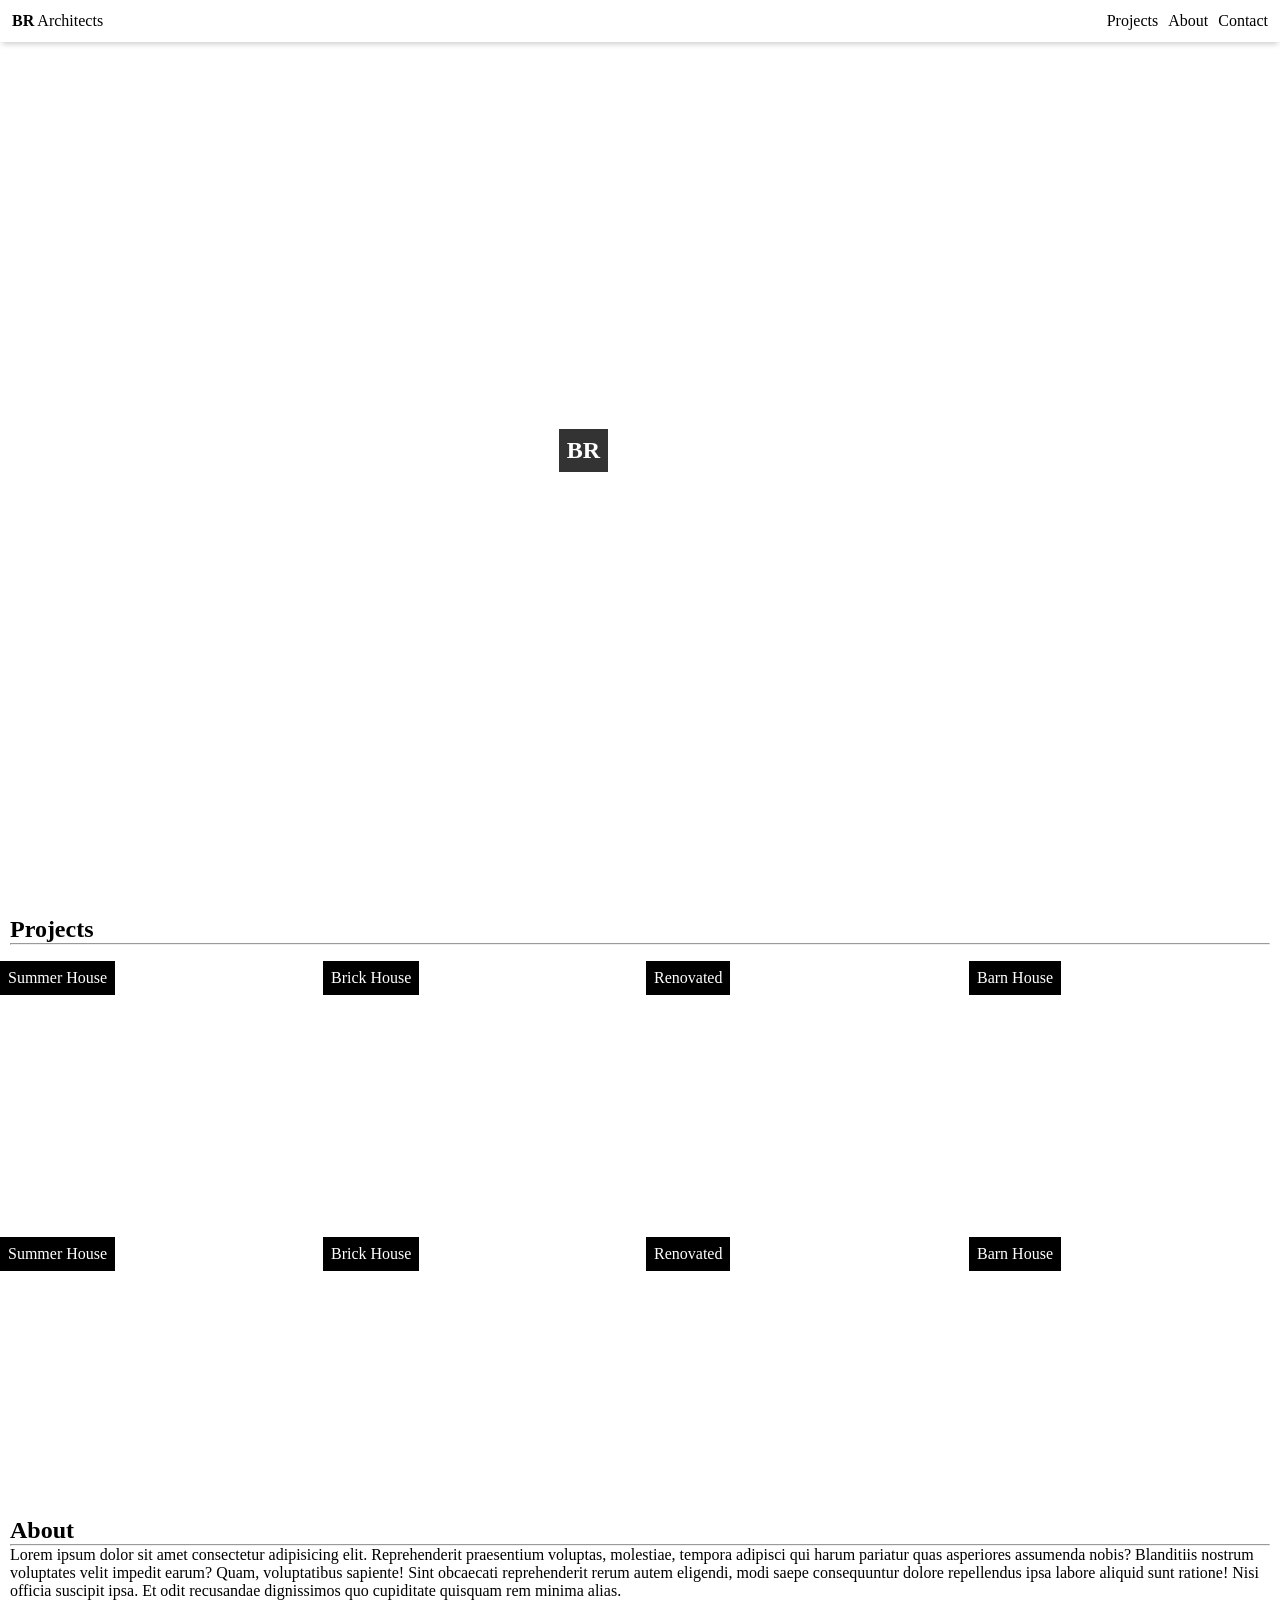
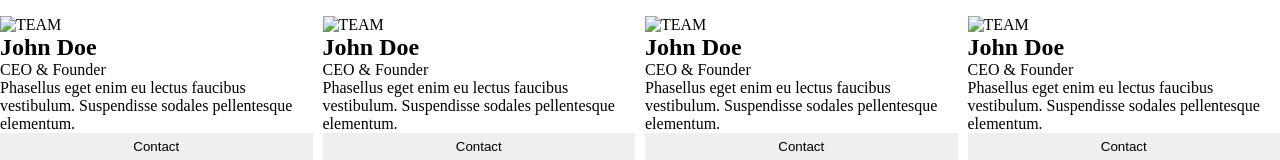
==== index.html @ 9697cc01 "Add files via upload" ====
<!doctype html>
<html lang="en">

<head>
    <meta charset="UTF-8" />
    <meta name="viewport" content="width=device-width, initial-scale=1.0" />
    <title>Flex Box</title>
    <link rel="stylesheet" href="style.css" />
</head>

<body>
    <div class="flex-container">
        <div class="flex-item-1">
            <p><strong>BR</strong> Architects</p>
        </div>
        <div class="flex-item-2">
            <p>Projects</p>
            <p>About</p>
            <p>Contact</p>
        </div>
    </div>
    <div class="building">
        <p><span>BR</span> Architects</p>
    </div>
    <div class="projects-heading">
        <h2>Projects</h2>
        <hr />
    </div>
    <div class="projects-container">
        <div class="project-1">
            <p>Summer House</p>
        </div>
        <div class="project-2">
            <p>Brick House</p>
        </div>
        <div class="project-3">
            <p>Renovated</p>
        </div>
        <div class="project-4">
            <p>Barn House</p>
        </div>
        <div class="project-5">
            <p>Summer House</p>
        </div>
        <div class="project-6">
            <p>Brick House</p>
        </div>
        <div class="project-7">
            <p>Renovated</p>
        </div>
        <div class="project-8">
            <p>Barn House</p>
        </div>
    </div>
    <div class="about-container">
        <h2>About</h2>
        <hr />
        <p>
            Lorem ipsum dolor sit amet consectetur adipisicing elit. Reprehenderit
            praesentium voluptas, molestiae, tempora adipisci qui harum pariatur
            quas asperiores assumenda nobis? Blanditiis nostrum voluptates velit
            impedit earum? Quam, voluptatibus sapiente! Sint obcaecati reprehenderit
            rerum autem eligendi, modi saepe consequuntur dolore repellendus ipsa
            labore aliquid sunt ratione! Nisi officia suscipit ipsa. Et odit
            recusandae dignissimos quo cupiditate quisquam rem minima alias.
        </p>
    </div>
    <div class="people-container">
        <div>
            <img src="https://www.w3schools.com/w3images/team2.jpg" alt="TEAM" />
            <h2>John Doe</h2>
            <p>CEO & Founder</p>
            <p>
                Phasellus eget enim eu lectus faucibus vestibulum. Suspendisse sodales
                pellentesque elementum.
            </p>
            <button class="people-button">Contact</button>
        </div>
        <div>
            <img src="https://www.w3schools.com/w3images/team1.jpg" alt="TEAM" />
            <h2>John Doe</h2>
            <p>CEO & Founder</p>
            <p>
                Phasellus eget enim eu lectus faucibus vestibulum. Suspendisse sodales
                pellentesque elementum.
            </p>
            <button class="people-button">Contact</button>
        </div>
        <div>
            <img src="https://www.w3schools.com/w3images/team3.jpg" alt="TEAM" />
            <h2>John Doe</h2>
            <p>CEO & Founder</p>
            <p>
                Phasellus eget enim eu lectus faucibus vestibulum. Suspendisse sodales
                pellentesque elementum.
            </p>
            <button class="people-button">Contact</button>
        </div>
        <div>
            <img src="https://www.w3schools.com/w3images/team4.jpg" alt="TEAM" />
            <h2>John Doe</h2>
            <p>CEO & Founder</p>
            <p>
                Phasellus eget enim eu lectus faucibus vestibulum. Suspendisse sodales
                pellentesque elementum.
            </p>
            <button class="people-button">Contact</button>
        </div>
    </div>
</body>

</html>
---- style.css ----
* {
    box-sizing: border-box;
    margin: 0px;
    padding: 0px;
}

.flex-container,
.flex-item-2 {
    display: flex;
    justify-content: space-between;
    align-items: center;
    gap: 10px;
}

.flex-container {
    padding: 12px;
    box-shadow: 0px 4px 6px -2px rgba(0, 0, 0, 0.2);
    position: fixed;
    width: 100%;
    background-color: white;
}

.building {
    background-image: url("https://www.w3schools.com/w3images/architect.jpg");
    height: 100vh;
    background-position: center center;
    background-repeat: no-repeat;
    background-size: cover;
    display: flex;
    justify-content: center;
    align-items: center;
    margin: 0px 8px;
}

.building>p {
    color: white;
    font-size: 24px;
    word-spacing: 10px;
}

.building>p>span {
    display: inline-block;
    font-weight: bold;
    background-color: rgba(0, 0, 0, 0.8);
    padding: 8px;
}

.projects-heading,
.about-container {
    margin: 16px 10px;
}

.projects-container {
    display: grid;
    grid-template-columns: repeat(4, 1fr);
    height: 60vh;
    gap: 12px;
}

.projects-container>div {
    background-position: center center;
    background-size: cover;
    background-repeat: no-repeat;
}

.projects-container>div>p {
    background-color: black;
    color: white;
    display: inline-block;
    padding: 8px;
}

.project-1,
.project-6 {
    background-image: url("https://www.w3schools.com/w3images/house5.jpg");
}

.project-2,
.project-5 {
    background-image: url("https://www.w3schools.com/w3images/house2.jpg");
}

.project-3,
.project-8 {
    background-image: url("https://www.w3schools.com/w3images/house3.jpg");
}

.project-4,
.project-7 {
    background-image: url("https://www.w3schools.com/w3images/house4.jpg");
}

.people-container {
    display: grid;
    grid-template-columns: repeat(4, 1fr);
    gap: 10px;
}

.people-container>div>img {
    width: 100%;
    display: block;
}

.people-button {
    width: 100%;
    border: 0px;
    padding: 6px 0px;
    cursor: pointer;
}
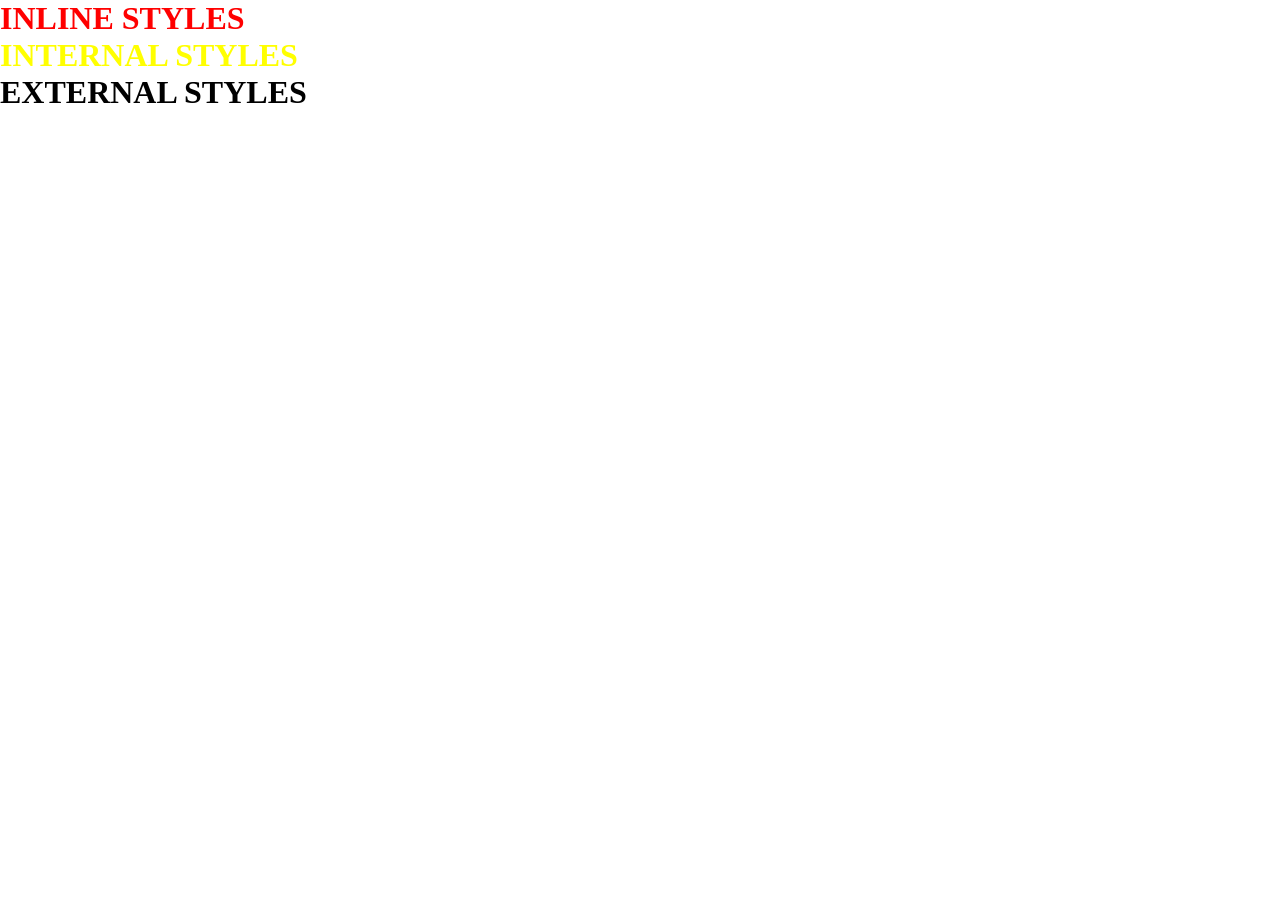
==== commit 00b06fac: "Add files via upload" ====
--- a/index.html
+++ b/index.html
@@ -2,111 +2,18 @@
 <html lang="en">
 
 <head>
-    <meta charset="UTF-8" />
-    <meta name="viewport" content="width=device-width, initial-scale=1.0" />
-    <title>Flex Box</title>
     <link rel="stylesheet" href="style.css" />
+    <style>
+        .heading {
+            color: yellow;
+        }
+    </style>
 </head>
 
 <body>
-    <div class="flex-container">
-        <div class="flex-item-1">
-            <p><strong>BR</strong> Architects</p>
-        </div>
-        <div class="flex-item-2">
-            <p>Projects</p>
-            <p>About</p>
-            <p>Contact</p>
-        </div>
-    </div>
-    <div class="building">
-        <p><span>BR</span> Architects</p>
-    </div>
-    <div class="projects-heading">
-        <h2>Projects</h2>
-        <hr />
-    </div>
-    <div class="projects-container">
-        <div class="project-1">
-            <p>Summer House</p>
-        </div>
-        <div class="project-2">
-            <p>Brick House</p>
-        </div>
-        <div class="project-3">
-            <p>Renovated</p>
-        </div>
-        <div class="project-4">
-            <p>Barn House</p>
-        </div>
-        <div class="project-5">
-            <p>Summer House</p>
-        </div>
-        <div class="project-6">
-            <p>Brick House</p>
-        </div>
-        <div class="project-7">
-            <p>Renovated</p>
-        </div>
-        <div class="project-8">
-            <p>Barn House</p>
-        </div>
-    </div>
-    <div class="about-container">
-        <h2>About</h2>
-        <hr />
-        <p>
-            Lorem ipsum dolor sit amet consectetur adipisicing elit. Reprehenderit
-            praesentium voluptas, molestiae, tempora adipisci qui harum pariatur
-            quas asperiores assumenda nobis? Blanditiis nostrum voluptates velit
-            impedit earum? Quam, voluptatibus sapiente! Sint obcaecati reprehenderit
-            rerum autem eligendi, modi saepe consequuntur dolore repellendus ipsa
-            labore aliquid sunt ratione! Nisi officia suscipit ipsa. Et odit
-            recusandae dignissimos quo cupiditate quisquam rem minima alias.
-        </p>
-    </div>
-    <div class="people-container">
-        <div>
-            <img src="https://www.w3schools.com/w3images/team2.jpg" alt="TEAM" />
-            <h2>John Doe</h2>
-            <p>CEO & Founder</p>
-            <p>
-                Phasellus eget enim eu lectus faucibus vestibulum. Suspendisse sodales
-                pellentesque elementum.
-            </p>
-            <button class="people-button">Contact</button>
-        </div>
-        <div>
-            <img src="https://www.w3schools.com/w3images/team1.jpg" alt="TEAM" />
-            <h2>John Doe</h2>
-            <p>CEO & Founder</p>
-            <p>
-                Phasellus eget enim eu lectus faucibus vestibulum. Suspendisse sodales
-                pellentesque elementum.
-            </p>
-            <button class="people-button">Contact</button>
-        </div>
-        <div>
-            <img src="https://www.w3schools.com/w3images/team3.jpg" alt="TEAM" />
-            <h2>John Doe</h2>
-            <p>CEO & Founder</p>
-            <p>
-                Phasellus eget enim eu lectus faucibus vestibulum. Suspendisse sodales
-                pellentesque elementum.
-            </p>
-            <button class="people-button">Contact</button>
-        </div>
-        <div>
-            <img src="https://www.w3schools.com/w3images/team4.jpg" alt="TEAM" />
-            <h2>John Doe</h2>
-            <p>CEO & Founder</p>
-            <p>
-                Phasellus eget enim eu lectus faucibus vestibulum. Suspendisse sodales
-                pellentesque elementum.
-            </p>
-            <button class="people-button">Contact</button>
-        </div>
-    </div>
+    <h1 style="color: red">INLINE STYLES</h1>
+    <h1 class="heading">INTERNAL STYLES</h1>
+    <h1 class="heading-2">EXTERNAL STYLES </h1>
 </body>
 
 </html>
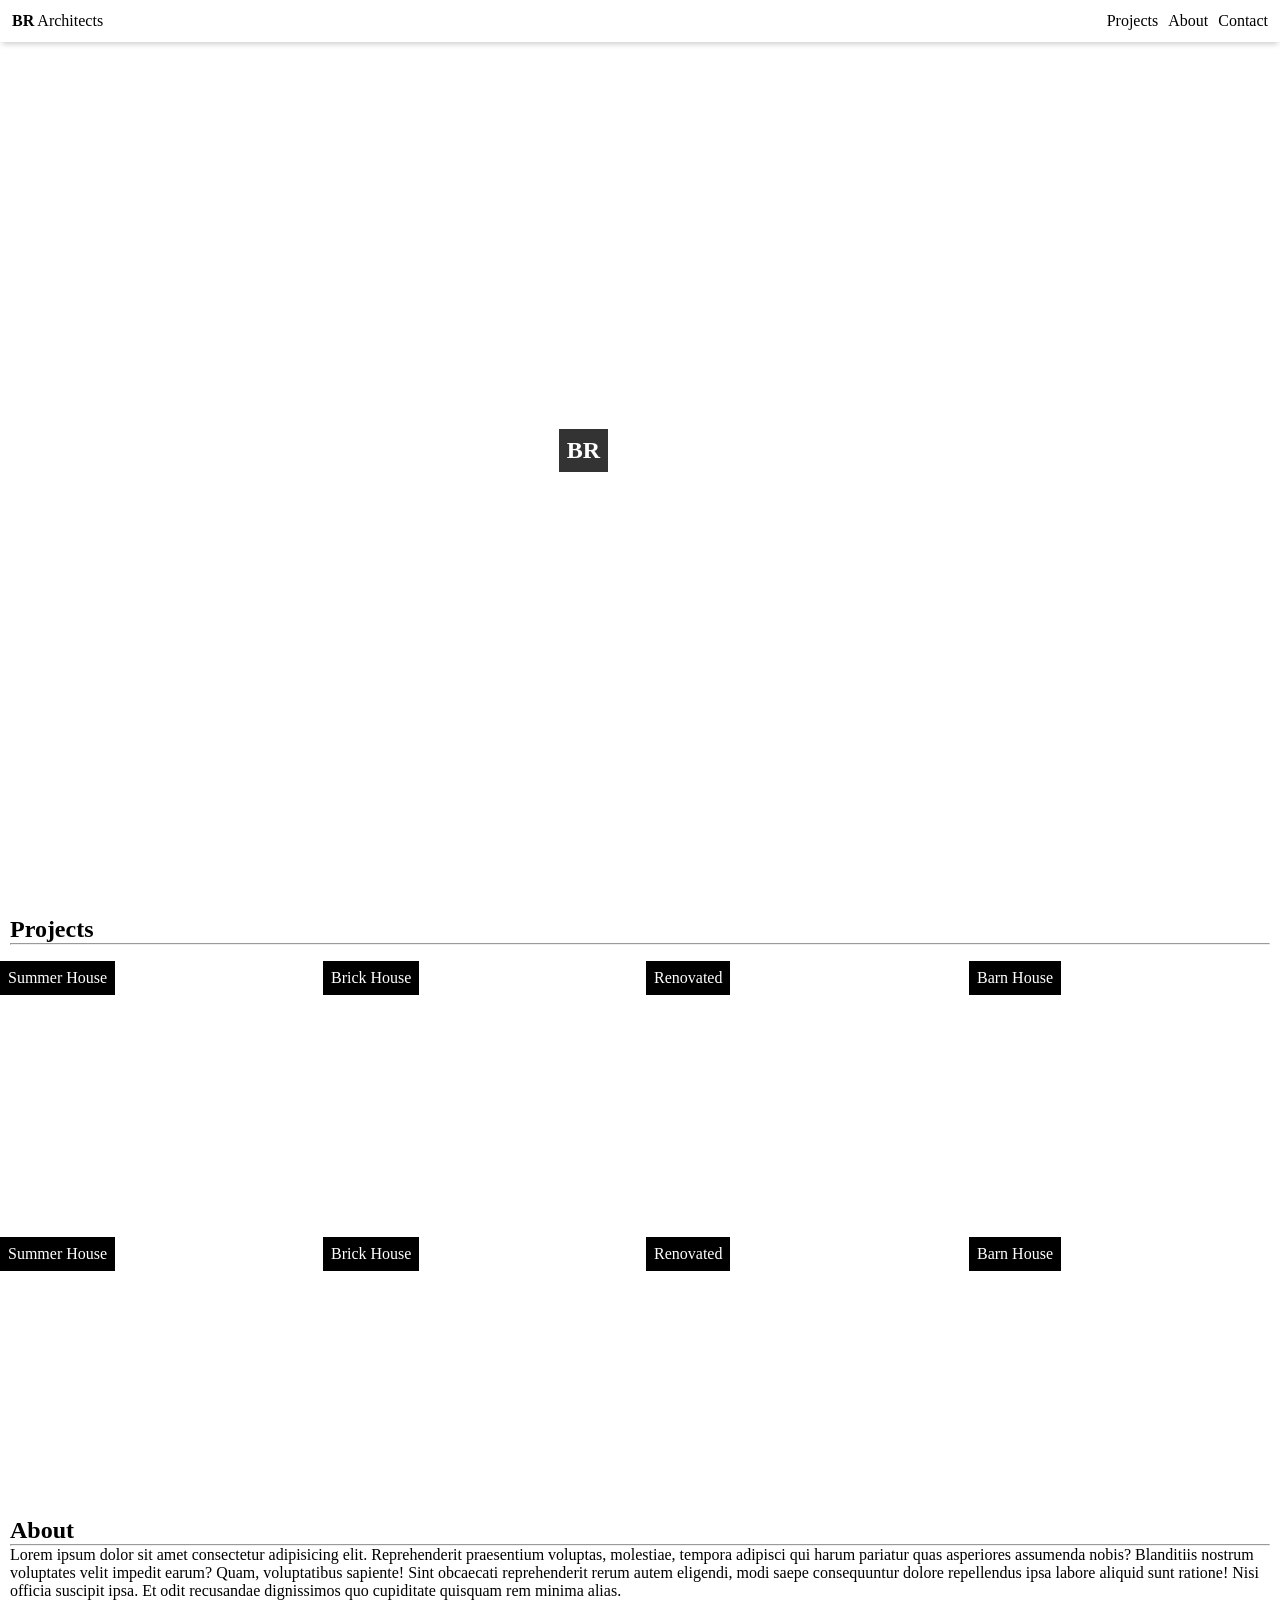
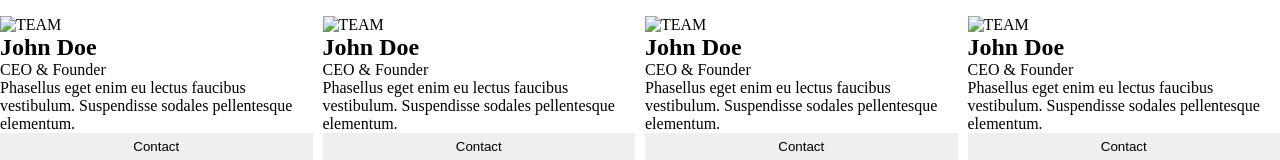
==== commit 95652710: "Add files via upload" ====
--- a/index.html
+++ b/index.html
@@ -2,18 +2,111 @@
 <html lang="en">
 
 <head>
+    <meta charset="UTF-8" />
+    <meta name="viewport" content="width=device-width, initial-scale=1.0" />
+    <title>Flex Box</title>
     <link rel="stylesheet" href="style.css" />
-    <style>
-        .heading {
-            color: yellow;
-        }
-    </style>
 </head>
 
 <body>
-    <h1 style="color: red">INLINE STYLES</h1>
-    <h1 class="heading">INTERNAL STYLES</h1>
-    <h1 class="heading-2">EXTERNAL STYLES </h1>
+    <div class="flex-container">
+        <div class="flex-item-1">
+            <p><strong>BR</strong> Architects</p>
+        </div>
+        <div class="flex-item-2">
+            <p>Projects</p>
+            <p>About</p>
+            <p>Contact</p>
+        </div>
+    </div>
+    <div class="building">
+        <p><span>BR</span> Architects</p>
+    </div>
+    <div class="projects-heading">
+        <h2>Projects</h2>
+        <hr />
+    </div>
+    <div class="projects-container">
+        <div class="project-1">
+            <p>Summer House</p>
+        </div>
+        <div class="project-2">
+            <p>Brick House</p>
+        </div>
+        <div class="project-3">
+            <p>Renovated</p>
+        </div>
+        <div class="project-4">
+            <p>Barn House</p>
+        </div>
+        <div class="project-5">
+            <p>Summer House</p>
+        </div>
+        <div class="project-6">
+            <p>Brick House</p>
+        </div>
+        <div class="project-7">
+            <p>Renovated</p>
+        </div>
+        <div class="project-8">
+            <p>Barn House</p>
+        </div>
+    </div>
+    <div class="about-container">
+        <h2>About</h2>
+        <hr />
+        <p>
+            Lorem ipsum dolor sit amet consectetur adipisicing elit. Reprehenderit
+            praesentium voluptas, molestiae, tempora adipisci qui harum pariatur
+            quas asperiores assumenda nobis? Blanditiis nostrum voluptates velit
+            impedit earum? Quam, voluptatibus sapiente! Sint obcaecati reprehenderit
+            rerum autem eligendi, modi saepe consequuntur dolore repellendus ipsa
+            labore aliquid sunt ratione! Nisi officia suscipit ipsa. Et odit
+            recusandae dignissimos quo cupiditate quisquam rem minima alias.
+        </p>
+    </div>
+    <div class="people-container">
+        <div>
+            <img src="https://www.w3schools.com/w3images/team2.jpg" alt="TEAM" />
+            <h2>John Doe</h2>
+            <p>CEO & Founder</p>
+            <p>
+                Phasellus eget enim eu lectus faucibus vestibulum. Suspendisse sodales
+                pellentesque elementum.
+            </p>
+            <button class="people-button">Contact</button>
+        </div>
+        <div>
+            <img src="https://www.w3schools.com/w3images/team1.jpg" alt="TEAM" />
+            <h2>John Doe</h2>
+            <p>CEO & Founder</p>
+            <p>
+                Phasellus eget enim eu lectus faucibus vestibulum. Suspendisse sodales
+                pellentesque elementum.
+            </p>
+            <button class="people-button">Contact</button>
+        </div>
+        <div>
+            <img src="https://www.w3schools.com/w3images/team3.jpg" alt="TEAM" />
+            <h2>John Doe</h2>
+            <p>CEO & Founder</p>
+            <p>
+                Phasellus eget enim eu lectus faucibus vestibulum. Suspendisse sodales
+                pellentesque elementum.
+            </p>
+            <button class="people-button">Contact</button>
+        </div>
+        <div>
+            <img src="https://www.w3schools.com/w3images/team4.jpg" alt="TEAM" />
+            <h2>John Doe</h2>
+            <p>CEO & Founder</p>
+            <p>
+                Phasellus eget enim eu lectus faucibus vestibulum. Suspendisse sodales
+                pellentesque elementum.
+            </p>
+            <button class="people-button">Contact</button>
+        </div>
+    </div>
 </body>
 
 </html>
